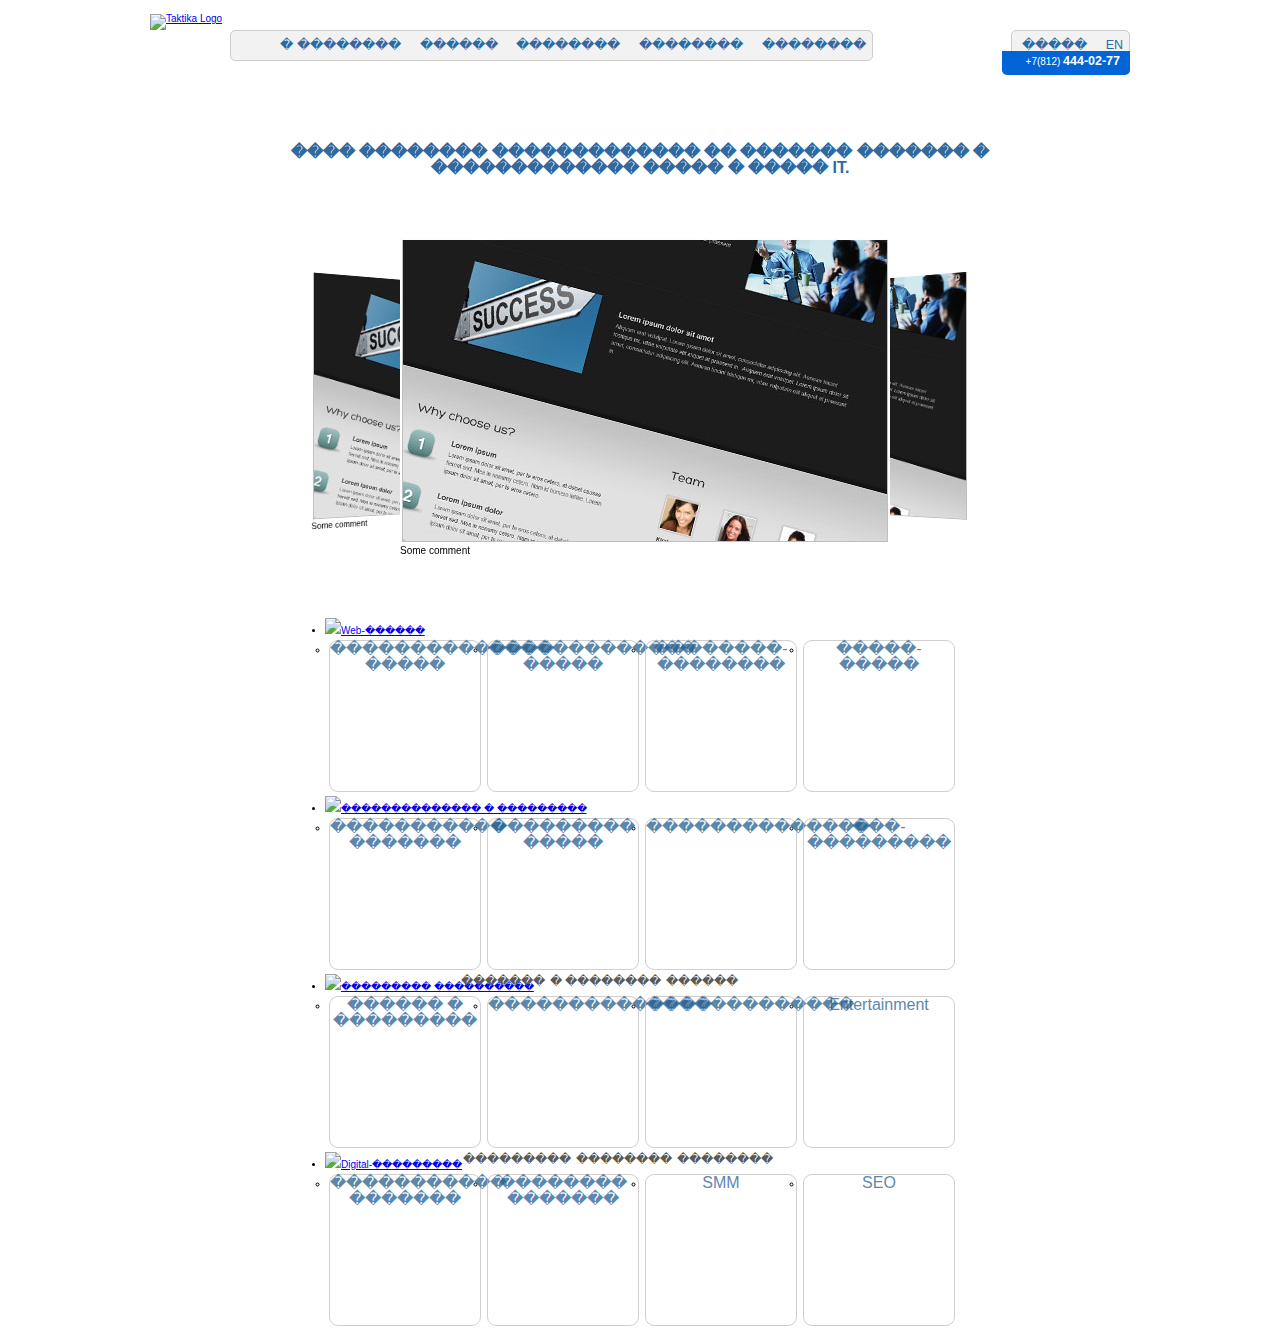
==== taktika/index.html @ f6774d10 "Added taktika" ====
<!DOCTYPE html PUBLIC "-//W3C//DTD XHTML 1.0 Strict//EN" "http://www.w3.org/TR/xhtml1/DTD/xhtml1-strict.dtd"> 
<html>
<head>
<title>Product Page</title>
	<meta name="viewport" content="wclassth=1024, initial-scale=1, maximum-scale=1">
<meta http-equiv="Content-Type" content="text/html; charset=utf-8">
		<link rel="stylesheet" href="css/reset.css" />
		<link rel="stylesheet" href="css/icarousel.css" />
		<link rel="stylesheet" href="css/demo1.css" />

		<link href="reset.css" type="text/css" rel="Stylesheet" />
		<link href="css/style.css" type="text/css" rel="Stylesheet" />

		<script src="js/jquery-1.7.1.min.js"></script>
		<script src="js/raphael-min.js"></script>
		<script src="js/jquery.mousewheel.js"></script>
		<script src="js/icarousel.packed.js"></script>
		<script src="js/carouselStart.js"></script>

</head>
<body class="mainPage">
	<div class="header"><div class="innerDiv">
		<div class="menu">
	<a href="#"> 	<img class="logo" src="layout/logo.png" alt="Taktika Logo"/></a>

			<ul class="headerUl secondMenu">
				<li class="menuButton first"><span class="linkWrapper"><a href="#" class="first menuLink">�����</a></span></li>
				<li class="menuButton"><span class="linkWrapper"><a href="#" class="last en menuLink">EN</a></span></li>
			</ul>
			<ul class="headerUl">
				<li class="menuButton first"><span class="linkWrapper"><a href="#" class="first home menuLink">�������</a></span></li>
				<li class="menuButton"><span class="linkWrapper"><a class="menuLink" href="#">� ��������</a></span></li>
				<li class="menuButton"><span class="linkWrapper"><a class="menuLink" href="#">������</a></span></li>
				<li class="menuButton"><span class="linkWrapper"><a class="menuLink" href="#">��������</a></span></li>
				<li class="menuButton"><span class="linkWrapper"><a class="menuLink" href="#">��������</a></span></li>
				<li class="menuButton"><span class="linkWrapper"><a href="#" class="last menuLink">��������</a></span></li>
			</ul>
		<div class="phone"><p>+7(812) <span>444-02-77</span></p></div>
		</div>
		</div>
	</div><!-- /header -->
	<div class="content">
	<h1 class="mainHeading">
	���� �������� ������������� �� ������� ������� � ������������� ����� � ����� IT. 
	</h1>
	<div id="galeryWrapper">
	<div id="carousel-container">
		<div id="icarousel">
			<div class="slide">
				<img src="images/image.jpg" />
				<span class="comment">Some comment</span>
			</div>
			<div class="slide" data-pausetime="1000">
				<img src="images/image.jpg" />
				<span class="comment">Some comment</span>
			</div>
			<div class="slide" data-easing="easeInOutQuint">
				<img src="images/image.jpg" />
				<span class="comment">Some comment</span>
			</div>
			<div class="slide">
				<img src="images/image.jpg" />
				<span class="comment">Some comment</span>
			</div>
			<div class="slide">
				<img src="images/image.jpg" />
				<span class="comment">Some comment</span>
			</div>
			<div class="slide">
				<img src="images/image.jpg" />
				<span class="comment">Some comment</span>
			</div>
			<div class="slide">
				<img src="images/image.jpg" />
				<span class="comment">Some comment</span>
			</div>
		</div>
	</div>	
	</div><!--/galeryWrapper-->
			<ul class="links">
				<li><a href="#"><img src="layout/icon_big_webDesign.png" /><span>Web-������</span></a> 
					<ul class="services-links">
						<li class="services-links-item"><a href="#"> �������������� �����</a></li>
						<li class="services-links-item"><a href="#">������������� �����</a></li>
						<li class="services-links-item"><a href="#">��������-��������</a></li>
						<li class="services-links-item"><a href="#">�����-�����</a></li>
					</ul>
				</li>
				<li><a href="#"><img src="layout/icon_big_analytics.png" /><span>�������������� � ���������</span></a> 
					<ul class="services-links">
						<li class="services-links-item"><a href="#">����������� �������</a></li>
						<li class="services-links-item"><a href="#">��������� �����</a></li>
						<li class="services-links-item"><a href="#">��������������</a></li>
						<li class="services-links-item"><a href="#">���-���������</a></li>
					</ul>
				</li>
				<li><a href="#"><img src="layout/icon_mobile_dev.png" /><span>��������� ����������</span></a> 
					<ul class="services-links">
						<li class="services-links-item"><a href="#">������ � ���������</a></li>
						<li class="services-links-item"><a href="#">��������������</a></li>
						<li class="services-links-item"><a href="#">�������������</a></li>
						<li class="services-links-item"><a href="#">Entertainment</a></li>
					</ul>
				</li>
				<li><a href="#"><img src="layout/icon_big_marketing.png" /><span>Digital-���������</span></a> 
					<ul class="services-links">
						<li class="services-links-item"><a href="#">����������� �������</a></li>
						<li class="services-links-item"><a href="#">�������� �������</a></li>
						<li class="services-links-item"><a href="#">SMM</a></li>
						<li class="services-links-item"><a href="#">SEO</a></li>
					</ul>
				</li>

		</div><!-- /links -->

  	</div><!-- /content -->
	<div class="footer">
		<div>
			<ul>
				<li><a href="#" class="first">�������</a></li>
				<li><a href="#">� ��������</a></li>
				<li><a href="#">������</a></li>
				<li><a href="#">���������</a></li>
				<li><a href="#">��������</a></li>
				<li><a href="#" class="last">��������</a></li>

			</ul>

		</div>
	</div>
</body>
</html>
---- taktika/css/icarousel.css ----
/* The Preloader in the Slider */
#iCarousel-preloader {
	position: absolute;
	z-index: 1000;
	-webkit-border-radius: 3px;
	-moz-border-radius: 3px;
	border-radius: 3px;
	border: #000 1px solid;
	border-color: rgba(0,0,0,0.6);
	padding: 1px;
	width: 150px;
	height: 3px;
}
#iCarousel-preloader div {
	float: left;
	-webkit-border-radius: 3px;
	-moz-border-radius: 3px;
	border-radius: 3px;
	height: 3px;
	background: #000;
	background: rgba(0,0,0,0.6);
	width: 0px;
}

/* The timer in the Slider */
#iCarousel-timer {
	position: absolute;
	z-index: 1000;
	border-radius: 5px;
	cursor: pointer;
}

#iCarousel-timer div {
	border-radius: 3px;
}
---- taktika/css/demo1.css ----
.carousel-container {
	width: 100%;
	overflow: visible;
}

#icarousel {
	width: 490px;
	height: 400px;
	position: relative;
	margin: 20px auto 0;
	-webkit-transform-style: preserve-3d;
	-moz-transform-style: preserve-3d;
	-o-transform-style: preserve-3d;
	-ms-transform-style: preserve-3d;
	transform-style: preserve-3d;
	-webkit-perspective: 1000px;
	-moz-perspective: 1000px;
	-o-perspective: 1000px;
	-ms-perspective: 1000px;
	perspective: 1000px;
}

#icarousel div.slide {
	border-radius: 4px;
	border:none;
	width: 480px;
	height: 360px;
}

/* The Navigation buttons in the Slider */
a.iCarouselNav {
	display: block;
	position: absolute;
	top: 166px;
	width: 23px;
	height: 43px;
	background: url('../layout/gallery_arrow.png') no-repeat;
	z-index: 1000;
	text-indent: -9999px;
opacity:.75;

}

a#iCarouselPrev {
	left:-150px;
	background-position: left top;


}


a#iCarouselNext {
	right: -150px;
	background-position: right top;
}

a#iCarouselPrev:hover, a#iCarouselNext:hover {
	opacity:1;
}
---- taktika/css/style.css ----
svg{
display:none;
}
/*colors
blue : #2e6aa2
grey : #cdcdcd
*/
/*====================
main body styles
====================*/
html{
background-image:url('../layout/bg.gif');
font:10px Helvetica, Arial, sans-serif;
}

body{
background-image:url('../layout/background_gradient.png');
background-position:center top;
}

.header, .footer{
background-image:url('../layout/header_stripe_bg.gif');
height:92px;}

.header, .footer,body,html{
min-width:1000px;
}


.header{
margin-bottom:24px;
}


/*====================
header
====================*/
.header .innerDiv{
position:relative;
background-image:url('../layout/header_menu_bg.png');
top:2px;
height:91px;
}

/*====================
header menu
====================*/
.menu{
min-width:1000px;
top:12px;
}

.menuLink.home{
text-indent:-9999px;
padding:0px 10px;
display:block;
background:#f2f2f2 url("../layout/home_bg.png") no-repeat center center;
}

.home:hover{
background:#f2f2f2 url("../layout/home_bg.png") no-repeat center center;
}

.header .menu{
width:790px;
margin: 0 auto;
background-image:none;
position:relative;
}

.header .headerUl{
border:1px solid #cdcdcd;
position:relative;
top:16px;
float:right;
background:#f2f2f2 url('../layout/buttons_bg.png') repeat-x center center;
 
-moz-border-radius:5px;
-webkit-border-radius:5px;
-o-border-radius:5px;
border-radius:5px;
}

.header .headerUl a{
font-size:1.25em;
color:#2e6aa2;
text-decoration:none;

-moz-transition: all .3s;
-webkit-transition: all .3s;
-o-transition: all .3s; 
transition: all .3s;
}

.menu .menuButton:hover{
background:#f2f2f2 url('../layout/buttons_bg.png') repeat-x center center;
z-index:10;
position:relative;
-webkit-box-shadow: 0px 0px 4px rgba(1, 180, 246, .75);
-moz-box-shadow:    0px 0px 4px rgba(1, 180, 246, .75);
box-shadow:         0px 0px 4px rgba(1, 180, 246, .75);

-moz-border-radius:5px;
-webkit-border-radius:5px;
-o-border-radius:5px;
border-radius:5px;
}

.menu .menuButton span:hover{
background:none;
}

.header .headerUl .linkWrapper{
padding:8px 10px;
background:url('../layout/button_littleStroke_bg.png')no-repeat left center ;
display:inline-block;
width:auto;
}

.header .headerUl .first span{
background:none;
}

.header .headerUl .menuButton{
margin-right:-4px;
display:inline-block;
}

.menu img{
padding-left:10px;
}

/*====================
second menu
====================*/
.secondMenu{
float:right;
margin-right:10px;
margin-left:138px;
}

.secondMenu .menuButton{
display:inline-block;
}

.secondMenu .menuLink {
width:auto;
height:auto;
display:inline-block;
text-align:right;
}

.secondMenu .menuLink .first{
text-indent:0;
padding-left:26px;
background:transparent url('../layout/icon_mail.png') no-repeat 8px;
}

.secondMenu .menuLink .last{
text-indent:0;
padding-right:31px;
}

.en, .ru{
text-align:left;
display:inline-block;
width:auto;
}

a.last.ru{
background:url('../layout/flag.png') no-repeat 34px 5px;
}

a.last.en{
background:url('../layout/flag.png') no-repeat 34px -31px;
}


/*====================
Phone module in header
====================*/

.header div.phone{
clear:both;
float:right;
background:#0164d7 url(../layout/icon_phone.png) no-repeat 2px;
display:inline-block;
padding-left:24px;
padding-right:10px;
height:24px;
position:absolute;
bottom:-45px;
right:0;
margin-right:10px;

-moz-border-radius:0 0 5px 5px;
-webkit-border-radius:0 0 5px 5px;
-o-border-radius:0 0 5px 5px;
border-radius:0 0 5px 5px;
}

.header .phone p{
font-size:.99999em;
padding-top:4px;
color:white;
}

.header .phone span{
font-weight:bold;
font-size:1.25em;
}

/*====================
Content
====================*/

.content{
width:790px;
padding-top:28px;
padding-bottom:46px;
margin:0 auto;
position:relative; 
min-height:100%;
height:auto !important;
height:100%;
}

body#mainPage h1 ,body#mainPage h2 ,body#mainPage h2{
text-align:center;
padding-bottom:22px;
}

.mainHeading{
text-align:center;
padding-bottom:22px;
color:#2e6aa2;
font-size:16px;
}


/*====================
Galery
====================*/

.galery{
width:790px;
}

.slide{
width:550px;
height:356px;
margin:0 auto;
background:url('../layout/galery_shadow.png')no-repeat center 292px;
}

.galery li div{
width:490px;
margin:0 auto;
}

.galery span{
font-size:14px;
display:block;
color:#595959;
width:470;
height:30px;
background:white;
background:rgba(255,255,255,.75);
padding:15px 15px 0px;
position:relative;
top:-50px;
}

/*====================
links block
====================*/

.links ul li a span{
display:block;
margin:0 auto;
}

.links ul {
height:auto;
width:636px;
} 
.links{
width:630px;
margin:0 auto 46px auto;
height:104px;
padding-bottom:40px;
} 


.links ul li{
text-align:center;
float:left;
width:150px;
margin:4px;
}

.links ul li:first-child {
margin-left:4px;
}

.links ul li a{
display:block;
width:150px;
height:150px;
border:1px solid #bfbfbf;
background-image:url('../layout/link_bg.jpg');
text-decoration:none;
font-size:16px;
color:#266092;
text-align:center;
-webkit-border-radius: 9px;
-moz-border-radius: 9px;
-o-border-radius: 9px;
border-radius: 9px;

opacity:.75;

-moz-transition: all .3s;
-webkit-transition: all .3s;
-o-transition: all .3s; 
transition: all .3s;
}
.links ul li span{
    position: relative;
    top: 32px;
}

.links ul li a img{
 position: relative;
    top: 22px;
}

.links ul li a:hover {
opacity:1;
-webkit-box-shadow: 0px 0px 4px rgba(1, 180, 246, 1);
-moz-box-shadow:    0px 0px 4px rgba(1, 180, 246, 1);
box-shadow:         0px 0px 4px rgba(1, 180, 246, 1);
}

.services{
width:630px;
height:100px;

margin:0 auto}


.services>li{
float:left;
width:140px;
padding-left:10px;
margin-left:10px;
background:url('../layout/vdivider.png') repeat-y;
}
.services li ul li{
padding-bottom:12px;
}

.services li ul {
height:100px;
}

.services>li:first-child {
margin-left:0px;
background:none;
}

.services a{
font-size:11px;
color:#0ac3ff;
}

.services,.services a{
text-align:center;
color:#266092;
}
/*====================
footer
====================*/

.footer div{
height:98px;
position:relative;
top:1px;
background-image:url('../layout/footer_bg.jpg');
}


.footer div ul{
padding-top:12px;
width:358px;
margin:0 auto;
}
.footer div ul li{
display:inline;
margin-left:2px;

}

.footer div ul li:first-child{
display:inline;
margin-left:0;

}


.footer div ul li a{
font-size:12px;
color: #595959;
text-decoration:none;
}
.footer div ul li a:hover {
color: gray;
text-decoration:underline;
}
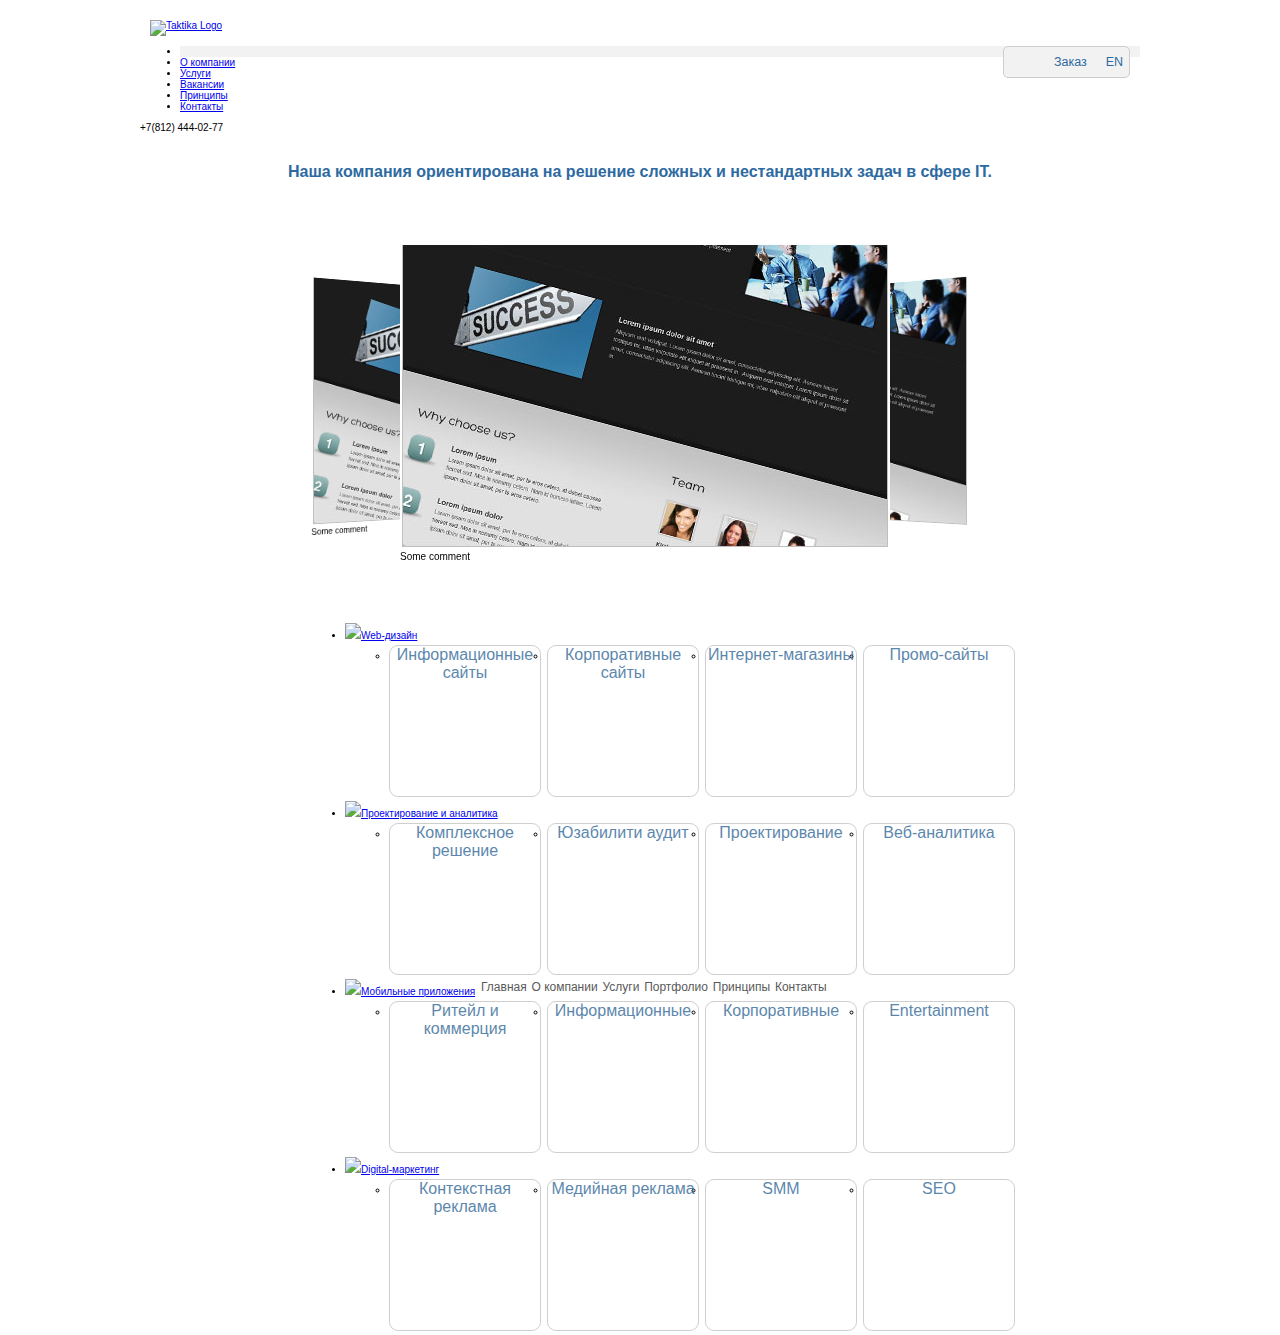
==== commit a42498e5: "change enctype" ====
--- a/taktika/index.html
+++ b/taktika/index.html
@@ -1,9 +1,9 @@
-<!DOCTYPE html PUBLIC "-//W3C//DTD XHTML 1.0 Strict//EN" "http://www.w3.org/TR/xhtml1/DTD/xhtml1-strict.dtd"> 
+﻿<!DOCTYPE html PUBLIC "-//W3C//DTD XHTML 1.0 Strict//EN" "http://www.w3.org/TR/xhtml1/DTD/xhtml1-strict.dtd"> 
 <html>
 <head>
 <title>Product Page</title>
 	<meta name="viewport" content="wclassth=1024, initial-scale=1, maximum-scale=1">
-<meta http-equiv="Content-Type" content="text/html; charset=utf-8">
+<meta http-equiv="Content-Type" content="text/html; charset=utf-8"
 		<link rel="stylesheet" href="css/reset.css" /> 
 		<link rel="stylesheet" href="css/icarousel.css" />@@ -23,29 +23,29 @@
 
 </head>
 <body class="mainPage">
-	<div class="header"><div class="innerDiv">
+	<div class="header"><div class="header-innerDiv">
 		<div class="menu">
-	<a href="#"> 	<img class="logo" src="layout/logo.png" alt="Taktika Logo"/></a>
+	<a href="#"><img class="logo" src="layout/logo.png" alt="Taktika Logo"/></a>
 
 			<ul class="headerUl secondMenu">
-				<li class="menuButton first"><span class="linkWrapper"><a href="#" class="first menuLink">�����</a></span></li>
+				<li class="menuButton first"><span class="linkWrapper"><a href="#" class="first menuLink">Заказ</a></span></li>
 				<li class="menuButton"><span class="linkWrapper"><a href="#" class="last en menuLink">EN</a></span></li>
 			</ul>
-			<ul class="headerUl">
-				<li class="menuButton first"><span class="linkWrapper"><a href="#" class="first home menuLink">�������</a></span></li>
-				<li class="menuButton"><span class="linkWrapper"><a class="menuLink" href="#">� ��������</a></span></li>
-				<li class="menuButton"><span class="linkWrapper"><a class="menuLink" href="#">������</a></span></li>
-				<li class="menuButton"><span class="linkWrapper"><a class="menuLink" href="#">��������</a></span></li>
-				<li class="menuButton"><span class="linkWrapper"><a class="menuLink" href="#">��������</a></span></li>
-				<li class="menuButton"><span class="linkWrapper"><a href="#" class="last menuLink">��������</a></span></li>
+			<ul class="mainMenu">
+				<li class="menuButton first"><span class="linkWrapper"><a href="#" class="first home menuLink">Главная</a></span></li>
+				<li class="menuButton"><span class="linkWrapper"><a class="menuLink" href="#">О компании</a></span></li>
+				<li class="menuButton"><span class="linkWrapper"><a class="menuLink" href="#">Услуги</a></span></li>
+				<li class="menuButton"><span class="linkWrapper"><a class="menuLink" href="#">Вакансии</a></span></li>
+				<li class="menuButton"><span class="linkWrapper"><a class="menuLink" href="#">Принципы</a></span></li>
+				<li class="menuButton"><span class="linkWrapper"><a href="#" class="last menuLink">Контакты</a></span></li>
 			</ul>
-		<div class="phone"><p>+7(812) <span>444-02-77</span></p></div>
+		<div class="calltous"><p>+7(812) <span class="phone">444-02-77</span></p></div>
 		</div>
 		</div>
 	</div><!-- /header -->
 	<div class="content">
 	<h1 class="mainHeading">
-	���� �������� ������������� �� ������� ������� � ������������� ����� � ����� IT. 
+	Наша компания ориентирована на решение сложных и нестандартных задач в сфере IT. 
 	</h1>
 	<div id="galeryWrapper">
 	<div id="carousel-container">
@@ -82,36 +82,36 @@
 	</div>	
 	</div><!--/galeryWrapper-->
 			<ul class="links">
-				<li><a href="#"><img src="layout/icon_big_webDesign.png" /><span>Web-������</span></a> 
+				<li><a href="#"><img src="layout/icon_big_webDesign.png" /><span>Web-дизайн</span></a> 
 					<ul class="services-links">
-						<li class="services-links-item"><a href="#"> �������������� �����</a></li>
-						<li class="services-links-item"><a href="#">������������� �����</a></li>
-						<li class="services-links-item"><a href="#">��������-��������</a></li>
-						<li class="services-links-item"><a href="#">�����-�����</a></li>
+						<li class="services-links-item"><a href="#" class="services-link"> Информационные сайты</a></li>
+						<li class="services-links-item"><a href="#" class="services-link">Корпоративные сайты</a></li>
+						<li class="services-links-item"><a href="#" class="services-link">Интернет-магазины</a></li>
+						<li class="services-links-item"><a href="#" class="services-link">Промо-сайты</a></li>
 					</ul>
 				</li>
-				<li><a href="#"><img src="layout/icon_big_analytics.png" /><span>�������������� � ���������</span></a> 
+				<li><a href="#"><img src="layout/icon_big_analytics.png" /><span>Проектирование и аналитика</span></a> 
 					<ul class="services-links">
-						<li class="services-links-item"><a href="#">����������� �������</a></li>
-						<li class="services-links-item"><a href="#">��������� �����</a></li>
-						<li class="services-links-item"><a href="#">��������������</a></li>
-						<li class="services-links-item"><a href="#">���-���������</a></li>
+						<li class="services-links-item"><a href="#" class="services-link">Комплексное решение</a></li>
+						<li class="services-links-item"><a href="#" class="services-link">Юзабилити аудит</a></li>
+						<li class="services-links-item"><a href="#" class="services-link">Проектирование</a></li>
+						<li class="services-links-item"><a href="#" class="services-link">Веб-аналитика</a></li>
 					</ul>
 				</li>
-				<li><a href="#"><img src="layout/icon_mobile_dev.png" /><span>��������� ����������</span></a> 
+				<li><a href="#"><img src="layout/icon_mobile_dev.png" /><span>Мобильные приложения</span></a> 
 					<ul class="services-links">
-						<li class="services-links-item"><a href="#">������ � ���������</a></li>
-						<li class="services-links-item"><a href="#">��������������</a></li>
-						<li class="services-links-item"><a href="#">�������������</a></li>
-						<li class="services-links-item"><a href="#">Entertainment</a></li>
+						<li class="services-links-item"><a href="#" class="services-link">Ритейл и коммерция</a></li>
+						<li class="services-links-item"><a href="#" class="services-link">Информационные</a></li>
+						<li class="services-links-item"><a href="#" class="services-link">Корпоративные</a></li>
+						<li class="services-links-item"><a href="#" class="services-link">Entertainment</a></li>
 					</ul>
 				</li>
-				<li><a href="#"><img src="layout/icon_big_marketing.png" /><span>Digital-���������</span></a> 
+				<li><a href="#"><img src="layout/icon_big_marketing.png" /><span>Digital-маркетинг</span></a> 
 					<ul class="services-links">
-						<li class="services-links-item"><a href="#">����������� �������</a></li>
-						<li class="services-links-item"><a href="#">�������� �������</a></li>
-						<li class="services-links-item"><a href="#">SMM</a></li>
-						<li class="services-links-item"><a href="#">SEO</a></li>
+						<li class="services-links-item"><a href="#" class="services-link">Контекстная реклама</a></li>
+						<li class="services-links-item"><a href="#" class="services-link">Медийная реклама</a></li>
+						<li class="services-links-item"><a href="#" class="services-link">SMM</a></li>
+						<li class="services-links-item"><a href="#" class="services-link">SEO</a></li>
 					</ul>
 				</li>
 
@@ -120,13 +120,13 @@
   	</div><!-- /content -->
 	<div class="footer">
 		<div>
-			<ul>
-				<li><a href="#" class="first">�������</a></li>
-				<li><a href="#">� ��������</a></li>
-				<li><a href="#">������</a></li>
-				<li><a href="#">���������</a></li>
-				<li><a href="#">��������</a></li>
-				<li><a href="#" class="last">��������</a></li>
+			<ul class="footer-links">
+				<li class="footer-links-item"><a href="#" class="first">Главная</a></li>
+				<li class="footer-links-item"><a href="#">О компании</a></li>
+				<li class="footer-links-item"><a href="#">Услуги</a></li>
+				<li class="footer-links-item"><a href="#">Портфолио</a></li>
+				<li class="footer-links-item"><a href="#">Принципы</a></li>
+				<li class="footer-links-item"><a href="#" class="last">Контакты</a></li>
 
 			</ul>
 
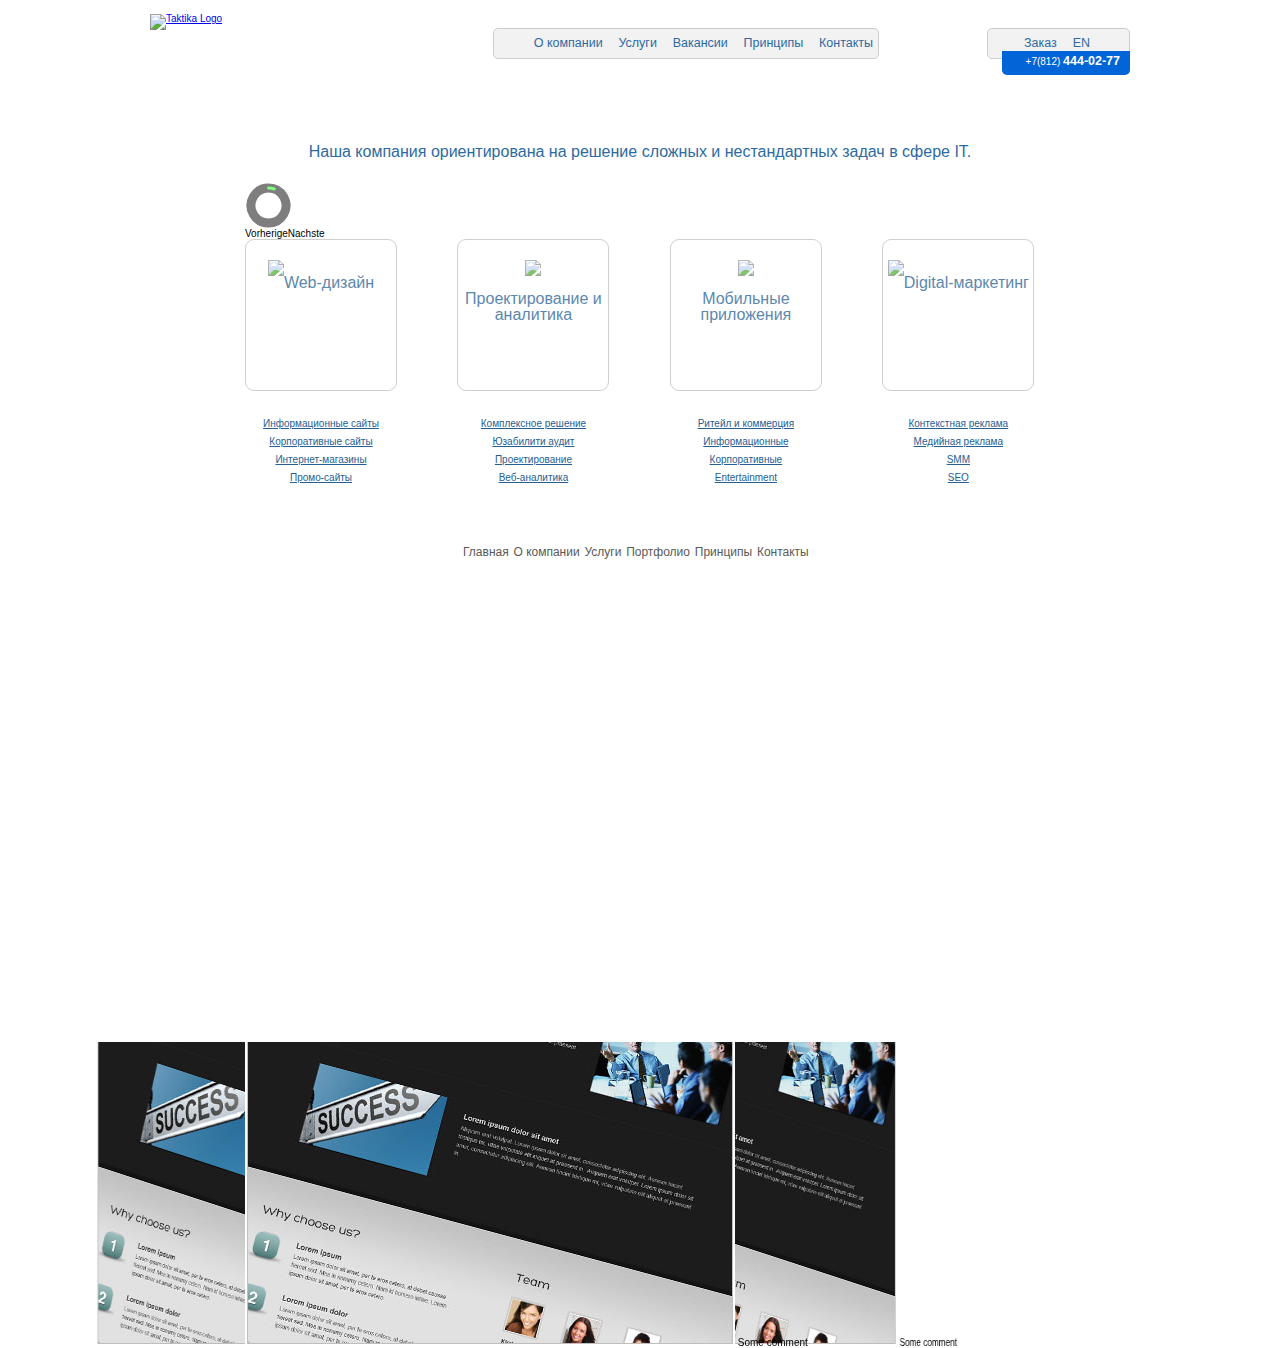
==== commit ade8f976: "Update css" ====
--- a/taktika/index.html
+++ b/taktika/index.html
@@ -3,14 +3,11 @@
 <head>
 <title>Product Page</title>
 	<meta name="viewport" content="wclassth=1024, initial-scale=1, maximum-scale=1">
-<meta http-equiv="Content-Type" content="text/html; charset=utf-8"
+<meta http-equiv="Content-Type" content="text/html; charset=utf-8">
 		<link rel="stylesheet" href="css/reset.css" /> 
-		<link rel="stylesheet" href="css/icarousel.css" />+		<link rel="stylesheet" href="css/carousel.css" />
 
-		<link rel="stylesheet" href="css/demo1.css" />
-
-		<link href="reset.css" type="text/css" rel="Stylesheet" />
 		<link href="css/style.css" type="text/css" rel="Stylesheet" />
 
 		<script src="js/jquery-1.7.1.min.js"></script>
@@ -39,7 +36,7 @@
 				<li class="menuButton"><span class="linkWrapper"><a class="menuLink" href="#">Принципы</a></span></li>
 				<li class="menuButton"><span class="linkWrapper"><a href="#" class="last menuLink">Контакты</a></span></li>
 			</ul>
-		<div class="calltous"><p>+7(812) <span class="phone">444-02-77</span></p></div>
+		<div class="calltous"><p class="ownPhoneNumber">+7(812) <span class="phone">444-02-77</span></p></div>
 		</div>
 		</div>
 	</div><!-- /header -->
@@ -82,7 +79,7 @@
 	</div>	
 	</div><!--/galeryWrapper-->
 			<ul class="links">
-				<li><a href="#"><img src="layout/icon_big_webDesign.png" /><span>Web-дизайн</span></a> 
+				<li class="links-item first"><a href="#" class="service-line-link"><img src="layout/icon_big_webDesign.png" class="figure" /><span class="figcaption">Web-дизайн</span></a> 
 					<ul class="services-links">
 						<li class="services-links-item"><a href="#" class="services-link"> Информационные сайты</a></li>
 						<li class="services-links-item"><a href="#" class="services-link">Корпоративные сайты</a></li>
@@ -90,7 +87,7 @@
 						<li class="services-links-item"><a href="#" class="services-link">Промо-сайты</a></li>
 					</ul>
 				</li>
-				<li><a href="#"><img src="layout/icon_big_analytics.png" /><span>Проектирование и аналитика</span></a> 
+				<li class="links-item"><a href="#" class="service-line-link"><img src="layout/icon_big_analytics.png" class="figure"/><span class="figcaption">Проектирование и аналитика</span></a> 
 					<ul class="services-links">
 						<li class="services-links-item"><a href="#" class="services-link">Комплексное решение</a></li>
 						<li class="services-links-item"><a href="#" class="services-link">Юзабилити аудит</a></li>
@@ -98,7 +95,7 @@
 						<li class="services-links-item"><a href="#" class="services-link">Веб-аналитика</a></li>
 					</ul>
 				</li>
-				<li><a href="#"><img src="layout/icon_mobile_dev.png" /><span>Мобильные приложения</span></a> 
+				<li class="links-item"><a href="#" class="service-line-link"><img src="layout/icon_mobile_dev.png" class="figure"/><span class="figcaption">Мобильные приложения</span></a> 
 					<ul class="services-links">
 						<li class="services-links-item"><a href="#" class="services-link">Ритейл и коммерция</a></li>
 						<li class="services-links-item"><a href="#" class="services-link">Информационные</a></li>
@@ -106,7 +103,7 @@
 						<li class="services-links-item"><a href="#" class="services-link">Entertainment</a></li>
 					</ul>
 				</li>
-				<li><a href="#"><img src="layout/icon_big_marketing.png" /><span>Digital-маркетинг</span></a> 
+				<li class="links-item"><a href="#" class="service-line-link"><img src="layout/icon_big_marketing.png" class="figure"/><span class="figcaption">Digital-маркетинг</span></a> 
 					<ul class="services-links">
 						<li class="services-links-item"><a href="#" class="services-link">Контекстная реклама</a></li>
 						<li class="services-links-item"><a href="#" class="services-link">Медийная реклама</a></li>
@@ -119,14 +116,14 @@
 
   	</div><!-- /content -->
 	<div class="footer">
-		<div>
+		<div class="footer-innerDiv">
 			<ul class="footer-links">
-				<li class="footer-links-item"><a href="#" class="first">Главная</a></li>
-				<li class="footer-links-item"><a href="#">О компании</a></li>
-				<li class="footer-links-item"><a href="#">Услуги</a></li>
-				<li class="footer-links-item"><a href="#">Портфолио</a></li>
-				<li class="footer-links-item"><a href="#">Принципы</a></li>
-				<li class="footer-links-item"><a href="#" class="last">Контакты</a></li>
+				<li class="footer-links-item"><a href="#" class="first footer-link">Главная</a></li>
+				<li class="footer-links-item"><a href="#" class="footer-link">О компании</a></li>
+				<li class="footer-links-item"><a href="#" class="footer-link">Услуги</a></li>
+				<li class="footer-links-item"><a href="#" class="footer-link">Портфолио</a></li>
+				<li class="footer-links-item"><a href="#" class="footer-link">Принципы</a></li>
+				<li class="footer-links-item"><a href="#" class="last footer-link">Контакты</a></li>
 
 			</ul>
 
--- a/taktika/css/style.css
+++ b/taktika/css/style.css
@@ -1,87 +1,106 @@
-svg{
-display:none;
-}
-/*colors
-blue : #2e6aa2
-grey : #cdcdcd
-*/
-/*====================
-main body styles
-====================*/
+/*=====================
+-- Main styles --
+======================*/
 html{
 background-image:url('../layout/bg.gif');
 font:10px Helvetica, Arial, sans-serif;
+min-width:1000px;
 }
 
 body{
 background-image:url('../layout/background_gradient.png');
 background-position:center top;
-}
-
-.header, .footer{
-background-image:url('../layout/header_stripe_bg.gif');
-height:92px;}
-
-.header, .footer,body,html{
 min-width:1000px;
 }
 
+/*=====================
+-- Header --
+======================*/
 
 .header{
+background: url('../layout/header_stripe_bg.gif');
+height:92px;
 margin-bottom:24px;
 }
 
-
-/*====================
-header
-====================*/
-.header .innerDiv{
+.header-innerDiv{
 position:relative;
 background-image:url('../layout/header_menu_bg.png');
 top:2px;
 height:91px;
 }
 
-/*====================
-header menu
-====================*/
+/* -- header menu --*/
+
 .menu{
 min-width:1000px;
 top:12px;
-}
-
-.menuLink.home{
-text-indent:-9999px;
-padding:0px 10px;
-display:block;
-background:#f2f2f2 url("../layout/home_bg.png") no-repeat center center;
-}
-
-.home:hover{
-background:#f2f2f2 url("../layout/home_bg.png") no-repeat center center;
-}
-
-.header .menu{
 width:790px;
 margin: 0 auto;
 background-image:none;
 position:relative;
 }
 
-.header .headerUl{
-border:1px solid #cdcdcd;
-position:relative;
-top:16px;
-float:right;
-background:#f2f2f2 url('../layout/buttons_bg.png') repeat-x center center;
- 
+.mainMenu .menuButton.first .linkWrapper{
+text-indent:-9999px;
+padding:0px 16px;
+display:inline-block;
+background:#f2f2f2 url("../layout/home_bg.png") no-repeat center center !important;
 -moz-border-radius:5px;
 -webkit-border-radius:5px;
 -o-border-radius:5px;
 border-radius:5px;
 }
 
-.header .headerUl a{
+
+.home:hover{
+background:#f2f2f2 url("../layout/home_bg.png") no-repeat center center;
+}
+
+.mainMenu, .secondMenu{
+border:1px solid #cdcdcd;
+display:inline-block;
+width:auto;
+background:#f2f2f2 url('../layout/buttons_bg.png');
+-moz-border-radius:5px;
+-webkit-border-radius:5px;
+-o-border-radius:5px;
+border-radius:5px;
+position:relative;
+top:14px;
+float:right;
+}
+
+.mainMenu .menuButton, .secondMenu .menuButton{
+display:inline-block;
+width:auto;
+margin-right:-3px;
+}
+
+.menuLink{
+padding:8px;
+display:inline-block;
+font-size:1.25em;
+color:#2e6aa2;
+text-decoration:none;
+}
+
+.mainMenu .linkWrapper, .secondMenu .linkWrapper{
+background:url('../layout/button_littleStroke_bg.png')no-repeat left center ;
+display:inline-block;
+width:auto;
+}
+
+.mainMenu .menuButton.first .linkWrapper,
+.secondMenu .menuButton.first .linkWrapper{
+background:none;
+}
+
+.menu .logo{
+padding-left:10px;
+}
+
+.menu .menuLink{
 font-size:1.25em;
 color:#2e6aa2;
 text-decoration:none;
@@ -93,9 +112,9 @@
 }
 
 .menu .menuButton:hover{
+position:relative;
 background:#f2f2f2 url('../layout/buttons_bg.png') repeat-x center center;
 z-index:10;
-position:relative;
 -webkit-box-shadow: 0px 0px 4px rgba(1, 180, 246, .75);
 -moz-box-shadow:    0px 0px 4px rgba(1, 180, 246, .75);
 box-shadow:         0px 0px 4px rgba(1, 180, 246, .75);
@@ -105,38 +124,15 @@
 -o-border-radius:5px;
 border-radius:5px;
 }
-
-.menu .menuButton span:hover{
+.menu .linkWrapper:hover{
 background:none;
 }
 
-.header .headerUl .linkWrapper{
-padding:8px 10px;
-background:url('../layout/button_littleStroke_bg.png')no-repeat left center ;
-display:inline-block;
-width:auto;
-}
-
-.header .headerUl .first span{
-background:none;
-}
-
-.header .headerUl .menuButton{
-margin-right:-4px;
-display:inline-block;
-}
-
-.menu img{
-padding-left:10px;
-}
-
-/*====================
-second menu
-====================*/
+
+/*second menu*/
 .secondMenu{
-float:right;
 margin-right:10px;
-margin-left:138px;
+margin-left:108px;
 }
 
 .secondMenu .menuButton{
@@ -150,15 +146,15 @@
 text-align:right;
 }
 
-.secondMenu .menuLink .first{
+.secondMenu .menuLink.first{
 text-indent:0;
-padding-left:26px;
+padding-left:36px;
 background:transparent url('../layout/icon_mail.png') no-repeat 8px;
 }
 
-.secondMenu .menuLink .last{
+.secondMenu .menuLink.last{
 text-indent:0;
-padding-right:31px;
+padding-right:42px;
 }
 
 .en, .ru{
@@ -167,20 +163,19 @@
 width:auto;
 }
 
-a.last.ru{
+.ru{
 background:url('../layout/flag.png') no-repeat 34px 5px;
 }
 
-a.last.en{
+.en{
 background:url('../layout/flag.png') no-repeat 34px -31px;
 }
-
 
 /*====================
 Phone module in header
 ====================*/
 
-.header div.phone{
+.calltous{
 clear:both;
 float:right;
 background:#0164d7 url(../layout/icon_phone.png) no-repeat 2px;
@@ -199,20 +194,21 @@
 border-radius:0 0 5px 5px;
 }
 
-.header .phone p{
+.ownPhoneNumber{
 font-size:.99999em;
 padding-top:4px;
 color:white;
 }
 
-.header .phone span{
+.phone{
 font-weight:bold;
 font-size:1.25em;
 }
 
-/*====================
-Content
-====================*/
+
+/*=====================
+-- Content --
+======================*/
 
 .content{
 width:790px;
@@ -225,85 +221,38 @@
 height:100%;
 }
 
-body#mainPage h1 ,body#mainPage h2 ,body#mainPage h2{
-text-align:center;
-padding-bottom:22px;
-}
-
 .mainHeading{
 text-align:center;
 padding-bottom:22px;
 color:#2e6aa2;
 font-size:16px;
-}
-
-
-/*====================
-Galery
-====================*/
-
-.galery{
-width:790px;
-}
-
-.slide{
-width:550px;
-height:356px;
-margin:0 auto;
-background:url('../layout/galery_shadow.png')no-repeat center 292px;
-}
-
-.galery li div{
-width:490px;
-margin:0 auto;
-}
-
-.galery span{
-font-size:14px;
-display:block;
-color:#595959;
-width:470;
-height:30px;
-background:white;
-background:rgba(255,255,255,.75);
-padding:15px 15px 0px;
-position:relative;
-top:-50px;
-}
-
-/*====================
-links block
-====================*/
-
-.links ul li a span{
-display:block;
-margin:0 auto;
-}
-
-.links ul {
-height:auto;
-width:636px;
-} 
+font-weight:normal;
+text-shadow:0px 1px 0px white;
+}
+
+/*=====================
+-- Services Links --
+======================*/
+
 .links{
-width:630px;
-margin:0 auto 46px auto;
-height:104px;
-padding-bottom:40px;
-} 
-
-
-.links ul li{
-text-align:center;
-float:left;
-width:150px;
-margin:4px;
-}
-
-.links ul li:first-child {
-margin-left:4px;
-}
-
-.links ul li a{
+width:100%;
+
+}
+
+.links .links-item{
+display:inline-block;
+padding-left:7.3%;
+background:url('../layout/vdivider.png') repeat-y 13.1999%;
+}
+
+.links .links-item.first{
+display:inline-block;
+padding-left:0;
+background:none;
+}
+
+.service-line-link{
+margin-bottom:24px;
 display:block;
 width:150px;
 height:150px;
@@ -317,7 +266,6 @@
 -moz-border-radius: 9px;
 -o-border-radius: 9px;
 border-radius: 9px;
-
 opacity:.75;
 
 -moz-transition: all .3s;
@@ -325,64 +273,48 @@
 -o-transition: all .3s; 
 transition: all .3s;
 }
-.links ul li span{
-    position: relative;
-    top: 32px;
-}
-
-.links ul li a img{
- position: relative;
-    top: 22px;
-}
-
-.links ul li a:hover {
+
+.service-line-link:hover {
 opacity:1;
 -webkit-box-shadow: 0px 0px 4px rgba(1, 180, 246, 1);
 -moz-box-shadow:    0px 0px 4px rgba(1, 180, 246, 1);
 box-shadow:         0px 0px 4px rgba(1, 180, 246, 1);
 }
 
-.services{
-width:630px;
-height:100px;
-
-margin:0 auto}
-
-
-.services>li{
-float:left;
-width:140px;
-padding-left:10px;
-margin-left:10px;
-background:url('../layout/vdivider.png') repeat-y;
-}
-.services li ul li{
-padding-bottom:12px;
-}
-
-.services li ul {
-height:100px;
-}
-
-.services>li:first-child {
-margin-left:0px;
-background:none;
-}
-
-.services a{
-font-size:11px;
-color:#0ac3ff;
-}
-
-.services,.services a{
+.services-links{
+display:block;
+line-height:18px;
+list-style:none;
 text-align:center;
+}
+
+.services-line-link, .services-link{
+text-align:center;
+display:block;
 color:#266092;
 }
-/*====================
-footer
-====================*/
-
-.footer div{
+
+.links .figcaption{
+display:inline-block;
+position: relative;
+top: 32px;
+}
+
+.links .service-line-link .figure{
+top:20px;
+position:relative;
+}
+
+/*=====================
+-- Footer --
+======================*/
+
+.footer{
+background: url('../layout/header_stripe_bg.gif');
+height:92px;
+}
+
+.footer-innerDiv{
 height:98px;
 position:relative;
 top:1px;
@@ -390,31 +322,32 @@
 }
 
 
-.footer div ul{
+.footer-innerDiv ul{
 padding-top:12px;
 width:358px;
 margin:0 auto;
 }
+
 .footer div ul li{
 display:inline;
 margin-left:2px;
 
 }
 
-.footer div ul li:first-child{
+.footer-links-item.first{
 display:inline;
 margin-left:0;
 
 }
 
 
-.footer div ul li a{
+.footer-link{
 font-size:12px;
 color: #595959;
 text-decoration:none;
 }
-.footer div ul li a:hover {
+
+.footer-link:hover {
 color: gray;
 text-decoration:underline;
 }
-
